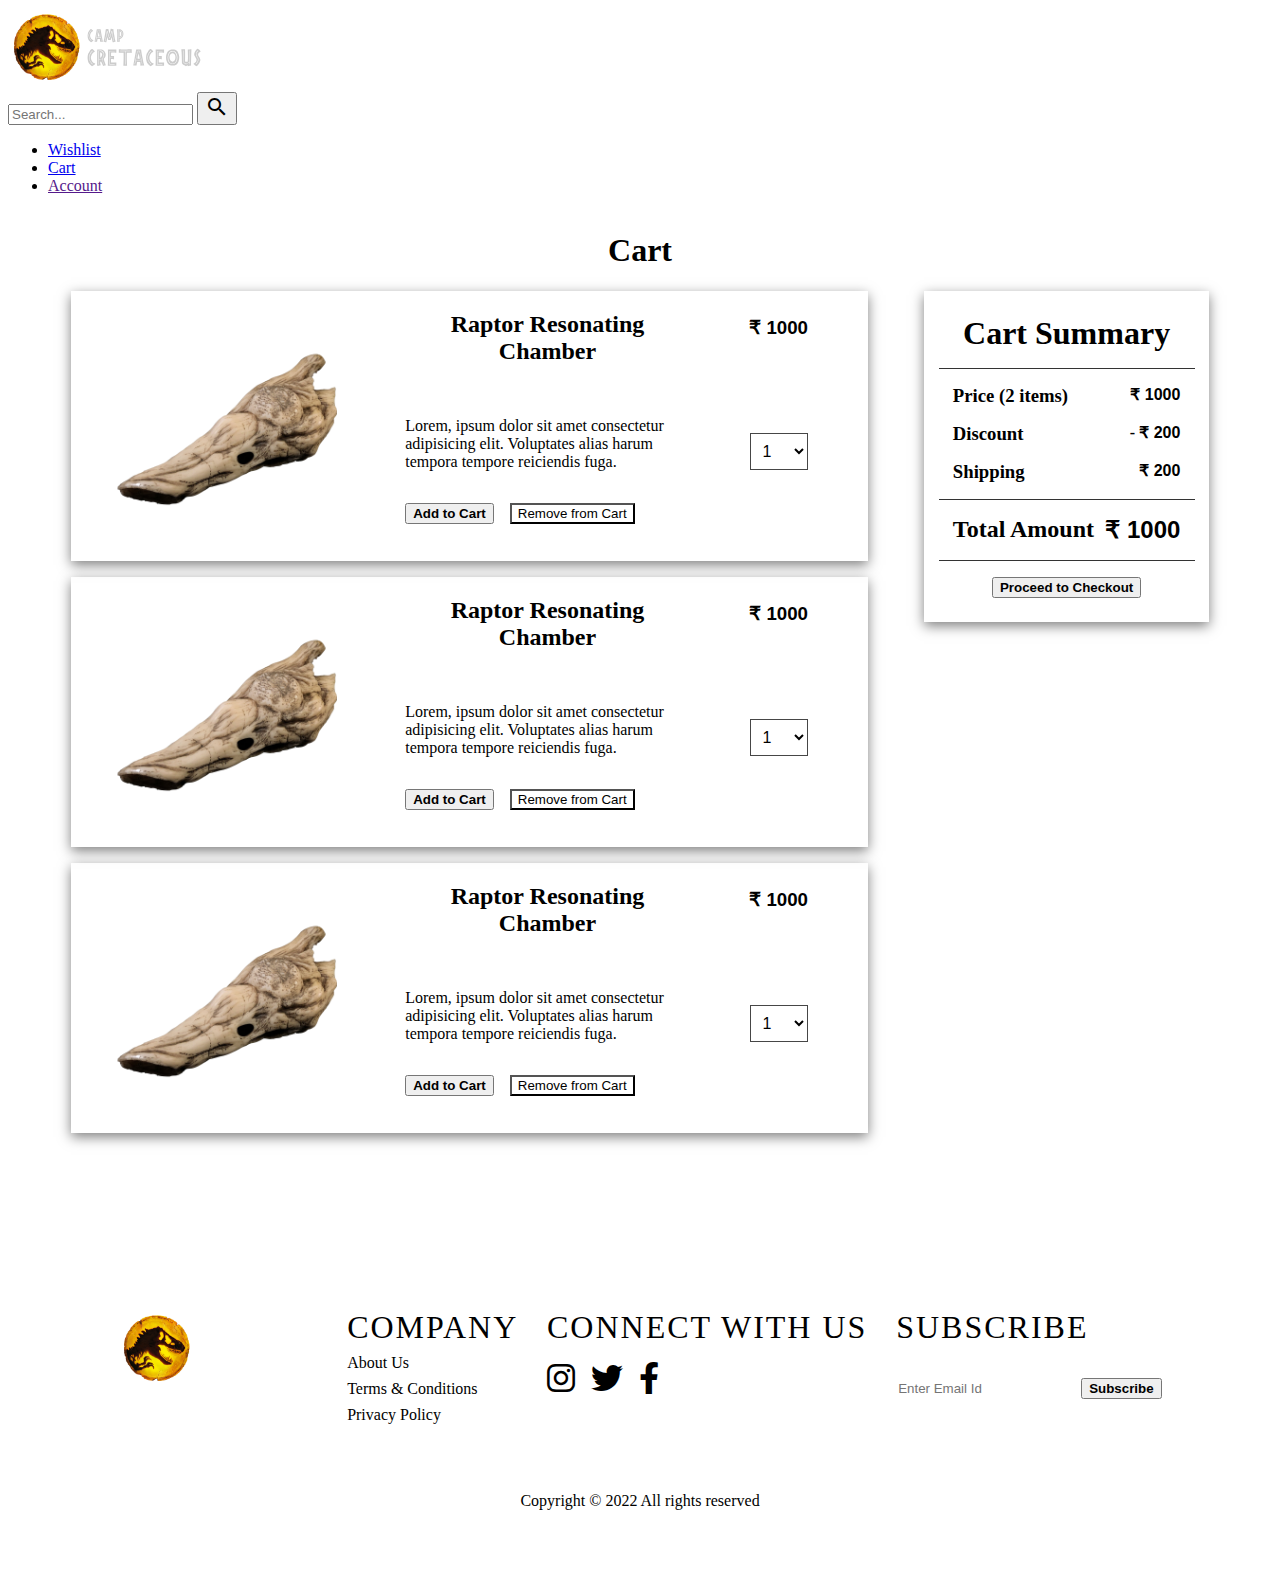
==== cart-management/cart-page.html @ 8e7cbfbc "feat: added wish-list & cart-management pages" ====
<!DOCTYPE html>
<html lang="en">

<head>
    <meta charset="UTF-8" />
    <meta http-equiv="X-UA-Compatible" content="IE=edge" />
    <meta name="viewport" content="width=device-width, initial-scale=1.0" />
    <link rel="stylesheet" href="https://fonts.googleapis.com/icon?family=Material+Icons" />
    <link rel="stylesheet" href="https://cdnjs.cloudflare.com/ajax/libs/font-awesome/6.0.0/css/all.min.css"
        integrity="sha512-9usAa10IRO0HhonpyAIVpjrylPvoDwiPUiKdWk5t3PyolY1cOd4DSE0Ga+ri4AuTroPR5aQvXU9xC6qOPnzFeg=="
        crossorigin="anonymous" referrerpolicy="no-referrer" />
    <link rel="stylesheet" href="https://raptor-ui.netlify.app/main.css">
    <link rel="stylesheet" href="cart-page.css" />
    <link rel="stylesheet" href="/common.css">
    <link rel="icon" type="image/x-icon" href="/assets/favicon.ico" />
    <title>Cart | Camp Cretaceous</title>
</head>

<body>

    <!-- Navbar -->
    <header class="header-nav nav-search">
        <a href="/index.html" class="header-logo-link">
            <img class="header-logo-img" src="/assets/movies-logo/Camp_Cretaceous_Logo.svg" alt="jurassic-park-logo" />
        </a>

        <div class="std-search">
            <input type="text" placeholder="Search..." class="input standard nav-searchbar" />
            <button class="btn btn-brand btn-accent search-btn nav-searchbar-btn">
                <span class="material-icons nav-search-icon"> search </span>
            </button>
        </div>

        <div class="header-nav-links">
            <nav>
                <ul>
                    <li><a href="/wishlist/wishlist-page.html" class="header-link">Wishlist</a></li>
                    <li><a href="cart-page.html" class="header-link">Cart</a></li>
                    <li><a href="" class="header-link">Account</a></li>
                </ul>
            </nav>
        </div>
    </header>

    <!-- cart Heading -->
    <div class="cart-management-container">
        <h1 class="cart-heading">Cart</h1>


        <!-- cart -->
        <div class="cart-container">

            <!-- cart Items -->

            <!-- Item - 1 -->
            <div class="cart-item">
                <img src="/assets/products/raptor-resonating-chamber.png" alt="" class="cart-img">
                <div class="cart-primary">
                    <h2 class="cart-product-name">
                        Raptor Resonating Chamber
                    </h2>
                    <p class="cart-product-description">
                        Lorem, ipsum dolor sit amet consectetur adipisicing elit. Voluptates alias harum tempora tempore
                        reiciendis fuga.
                    </p>
                    <div class="cart-primary-action">
                        <button class="btn btn-brand btn-accent cart-btn">
                            Add to Cart
                        </button>
                        <button class="btn btn-outline btn-accent remove-cart-btn">
                            Remove from Cart
                        </button>
                    </div>
                </div>
                <div class="cart-secondary">
                    <h3><span class="rupee-symbol">₹ 1000</span></h3>
                    <select name="quantity_list" id="quantitylist" class="quantity-list">
                        <option value="1">1</option>
                        <option value="2">2</option>
                        <option value="3">3</option>
                        <option value="4">4</option>
                    </select>
                </div>
            </div>


            <!-- Item - 2 -->
            <div class="cart-item">
                <img src="/assets/products/raptor-resonating-chamber.png" alt="" class="cart-img">
                <div class="cart-primary">
                    <h2 class="cart-product-name">
                        Raptor Resonating Chamber
                    </h2>
                    <p class="cart-product-description">
                        Lorem, ipsum dolor sit amet consectetur adipisicing elit. Voluptates alias harum tempora tempore
                        reiciendis fuga.
                    </p>
                    <div class="cart-primary-action">
                        <button class="btn btn-brand btn-accent cart-btn">
                            Add to Cart
                        </button>
                        <button class="btn btn-outline btn-accent remove-cart-btn">
                            Remove from Cart
                        </button>
                    </div>
                </div>
                <div class="cart-secondary">
                    <h3><span class="rupee-symbol">₹ 1000</span></h3>
                    <select name="quantity_list" id="quantitylist" class="quantity-list">
                        <option value="1">1</option>
                        <option value="2">2</option>
                        <option value="3">3</option>
                        <option value="4">4</option>
                    </select>
                </div>
            </div>


            <!-- Item - 3 -->
            <div class="cart-item">
                <img src="/assets/products/raptor-resonating-chamber.png" alt="" class="cart-img">
                <div class="cart-primary">
                    <h2 class="cart-product-name">
                        Raptor Resonating Chamber
                    </h2>
                    <p class="cart-product-description">
                        Lorem, ipsum dolor sit amet consectetur adipisicing elit. Voluptates alias harum tempora tempore
                        reiciendis fuga.
                    </p>
                    <div class="cart-primary-action">
                        <button class="btn btn-brand btn-accent cart-btn">
                            Add to Cart
                        </button>
                        <button class="btn btn-outline btn-accent remove-cart-btn">
                            Remove from Cart
                        </button>
                    </div>
                </div>
                <div class="cart-secondary">
                    <h3><span class="rupee-symbol">₹ 1000</span></h3>
                    <select name="quantity_list" id="quantitylist" class="quantity-list">
                        <option value="1">1</option>
                        <option value="2">2</option>
                        <option value="3">3</option>
                        <option value="4">4</option>
                    </select>
                </div>
            </div>
        </div>

        <!-- Cart Summary -->
        <div class="cart-summary">
            <h1>Cart Summary</h1>
            <hr />
            <div class="cart-price">
                <h3>Price (2 items)</h3>
                <h4><span class="rupee-symbol">₹ 1000</span></h4>
            </div>
            <div class="cart-discount">
                <h3>Discount</h3>
                <h4>- <span class="rupee-symbol">₹ 200</span></h4>
            </div>
            <div class="cart-shipping-charge">
                <h3>Shipping</h3>
                <h4><span class="rupee-symbol">₹ 200</span></h4>
            </div>
            <hr />
            <div class="cart-total">
                <h2>Total Amount</h2>
                <h2><span class="rupee-symbol">₹ 1000</span></h2>
            </div>
            <hr />
            <button class="btn btn-brand btn-accent checkout-btn">Proceed to Checkout</button>
        </div>

    </div>

    <!-- Footer -->
    <footer class="footer-container">
        <!-- Logo + Copyright -->
        <div class="footer-brand">
            <img class="footer-logo-img" src="/assets/movies-logo/Home_Camp_Cretaceous_Logo.svg"
                alt="jurassic-park-logo" />
        </div>

        <!-- Links -->
        <div class="footer-links">
            <h1 class="footer-heading">Company</h1>
            <a href="">About Us</a>
            <a href="">Terms & Conditions</a>
            <a href="">Privacy Policy</a>
        </div>

        <!-- Social Media Presence -->
        <div class="footer-social-media">
            <h1 class="footer-heading">Connect with us</h1>
            <span class="footer-icons">
                <i class="fa-brands fa-instagram footer-icon"></i>
                <i class="fa-brands fa-twitter footer-icon"></i>
                <i class="fa-brands fa-facebook-f footer-icon"></i>
            </span>
        </div>

        <!-- Newsletter -->
        <div class="footer-subscribe">
            <h1 class="footer-heading">Subscribe</h1>
            <div class="std-search">
                <input type="text" placeholder="Enter Email Id" class="input standard subscribe" />
                <button class="btn btn-brand btn-accent subscribe-btn">Subscribe</button>
            </div>
        </div>

        <!-- Copyright -->
        <div class="footer-copyright">
            <span>Copyright © 2022</span>
            <span>All rights reserved</span>
        </div>

    </footer>

</body>

</html>
---- cart-management/cart-page.css ----
.header-logo-img {
  width: auto;
  height: 5rem;
}

.cart-management-container {
  display: flex;
  flex-wrap: wrap;
  gap: 5%;
  text-align: center;
  width: 90%;
  margin: auto;
}

.cart-container {
  display: flex;
  flex-direction: column;
  align-items: center;
  flex-basis: 70%;
  gap: 1rem;
}

.cart-heading {
  flex-basis: 100%;
}

.cart-item {
  display: flex;
  /* width: 80%; */
  gap: 2rem;
  padding: 0 2rem;
  background-color: var(--card-bg-color);
  box-shadow: rgba(0, 0, 0, 0.5) 0px 4px 12px;
}

.cart-img {
  height: 30vh;
  flex-basis: 30%;
}

.cart-primary {
  display: flex;
  flex-direction: column;
  align-items: flex-start;
  flex-basis: 50%;
  gap: 1rem;
}

.cart-product-description {
  color: var(--base-gray-color);
  text-align: left;
}

.cart-btn {
  color: var(--body-bg-color);
  font-weight: 600;
}

.cart-primary-action {
  display: flex;
  gap: 1rem;
}

.remove-cart-btn {
  background-color: transparent;
}

.cart-secondary {
  display: flex;
  flex-direction: column;
  align-items: center;
  gap: 5.9rem;
  flex-basis: 20%;
}

.cart-secondary > h3 {
  padding-top: 7px;
  margin-bottom: 0;
}

.quantity-list {
  font-family: "PT Sans Narrow", sans-serif;
  background: var(--card-bg-color);
  /* width: 80%; */
  padding: 0.5rem 1.2rem 0.5rem 0.5rem;
  font-size: 1rem;
  color: var(--font-color);
  border: 1px solid #464646;
}

select option {
  background-color: var(--body-bg-color);
}

.cart-summary {
  display: flex;
  flex-direction: column;
  align-items: center;
  flex-basis: 25%;
  gap: 1rem;
  background-color: var(--card-bg-color);
  height: fit-content;
  padding: 1.5rem 0;
  box-shadow: rgba(0, 0, 0, 0.5) 0px 4px 12px;
}

.cart-summary > h1 {
  margin: 0;
  /* padding: 1rem; */
  /* padding-top: 1rem; */
}

.cart-summary > div {
  display: flex;
  justify-content: space-between;
  margin-bottom: 0;
  width: 80%;
}

.cart-summary > div > h3,
h4 {
  margin: 0;
}

.cart-summary > hr {
  width: 90%;
  margin: 0;
  border: none;
  height: 1px;
  color: #333; /* old IE */
  background-color: #333; /* Modern Browsers */
}

.cart-total > h2 {
  margin: 0;
  color: var(--accent-color);
}

.checkout-btn {
  color: var(--body-bg-color);
  font-weight: 600;
}
---- common.css ----
/* Rupee Symbol */
.rupee-symbol {
  font-family: Arial, Helvetica, sans-serif;
}

/* Footer */
.footer-container {
  display: flex;
  justify-content: space-around;
  flex-wrap: wrap;
  height: 30vh;
  margin-top: 5rem;
  padding: 6rem 6rem 0 6rem;
}

.footer-heading {
  font-family: Jurassic Park;
  font-weight: 100;
  text-transform: uppercase;
  letter-spacing: 2px;
  margin: 0;
}

.footer-brand {
  display: flex;
  flex-direction: column;
  align-items: flex-start;
}

.footer-logo-img {
  width: auto;
  height: 5rem;
}

.footer-brand > span {
  color: var(--font-color);
  align-self: center;
}

.footer-links {
  display: flex;
  flex-direction: column;
  gap: 8px;
}

.footer-links > a {
  color: var(--font-color);
  text-decoration: none;
}

.footer-social-media {
  display: flex;
  flex-direction: column;
  gap: 1rem;
}

.footer-icons {
  display: flex;
  gap: 1rem;
}

.footer-icon {
  color: var(--font-color);
  font-size: 2rem;
}

.footer-subscribe {
  display: flex;
  flex-direction: column;
  gap: 2rem;
}

.subscribe {
  background: none;
  border: none;
  border-bottom: 1px solid var(--base-gray-color);
}

.subscribe-btn {
  color: var(--body-bg-color);
  font-weight: 600;
}

.footer-copyright {
  color: var(--base-gray-color);
  flex-basis: 100%;
  text-align: center;
}
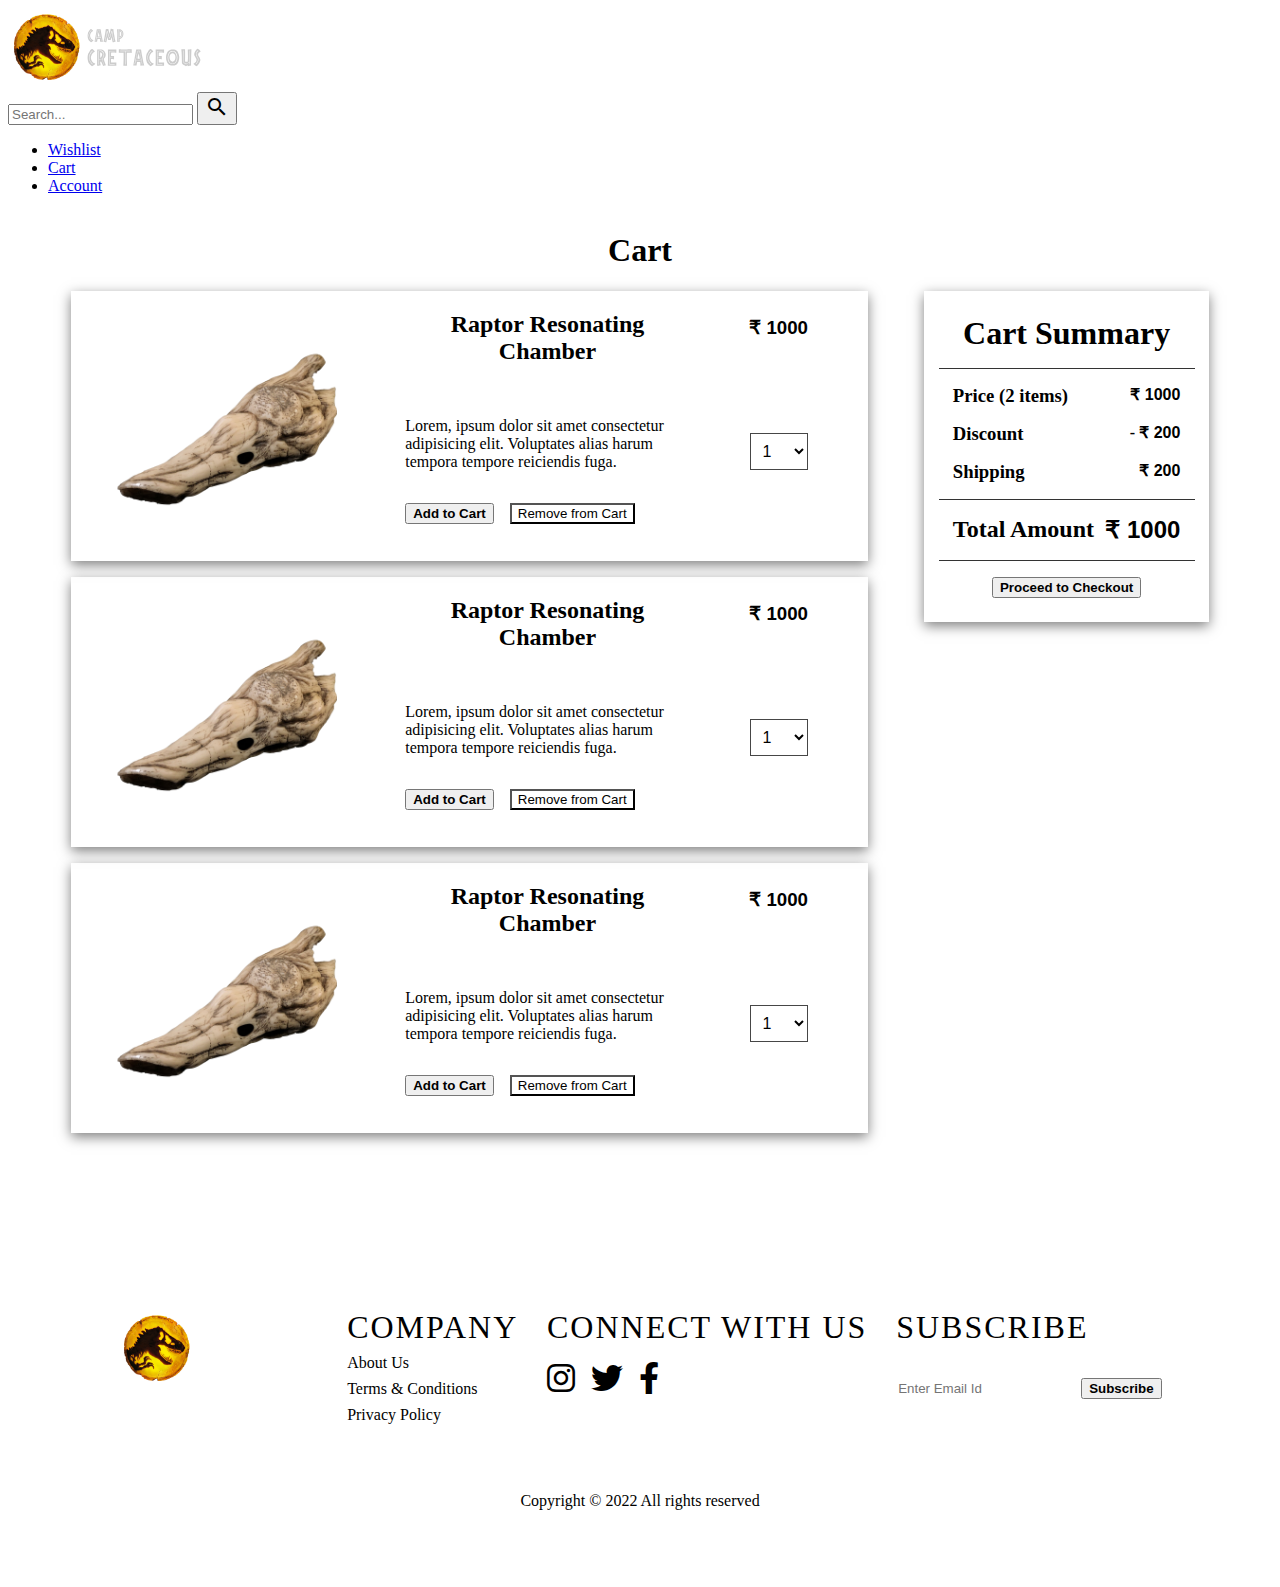
==== commit 4979f559: "feat: added authentication pages" ====
--- a/cart-management/cart-page.html
+++ b/cart-management/cart-page.html
@@ -36,7 +36,7 @@
                 <ul>
                     <li><a href="/wishlist/wishlist-page.html" class="header-link">Wishlist</a></li>
                     <li><a href="cart-page.html" class="header-link">Cart</a></li>
-                    <li><a href="" class="header-link">Account</a></li>
+                    <li><a href="/login/login-page.html" class="header-link">Account</a></li>
                 </ul>
             </nav>
         </div>
